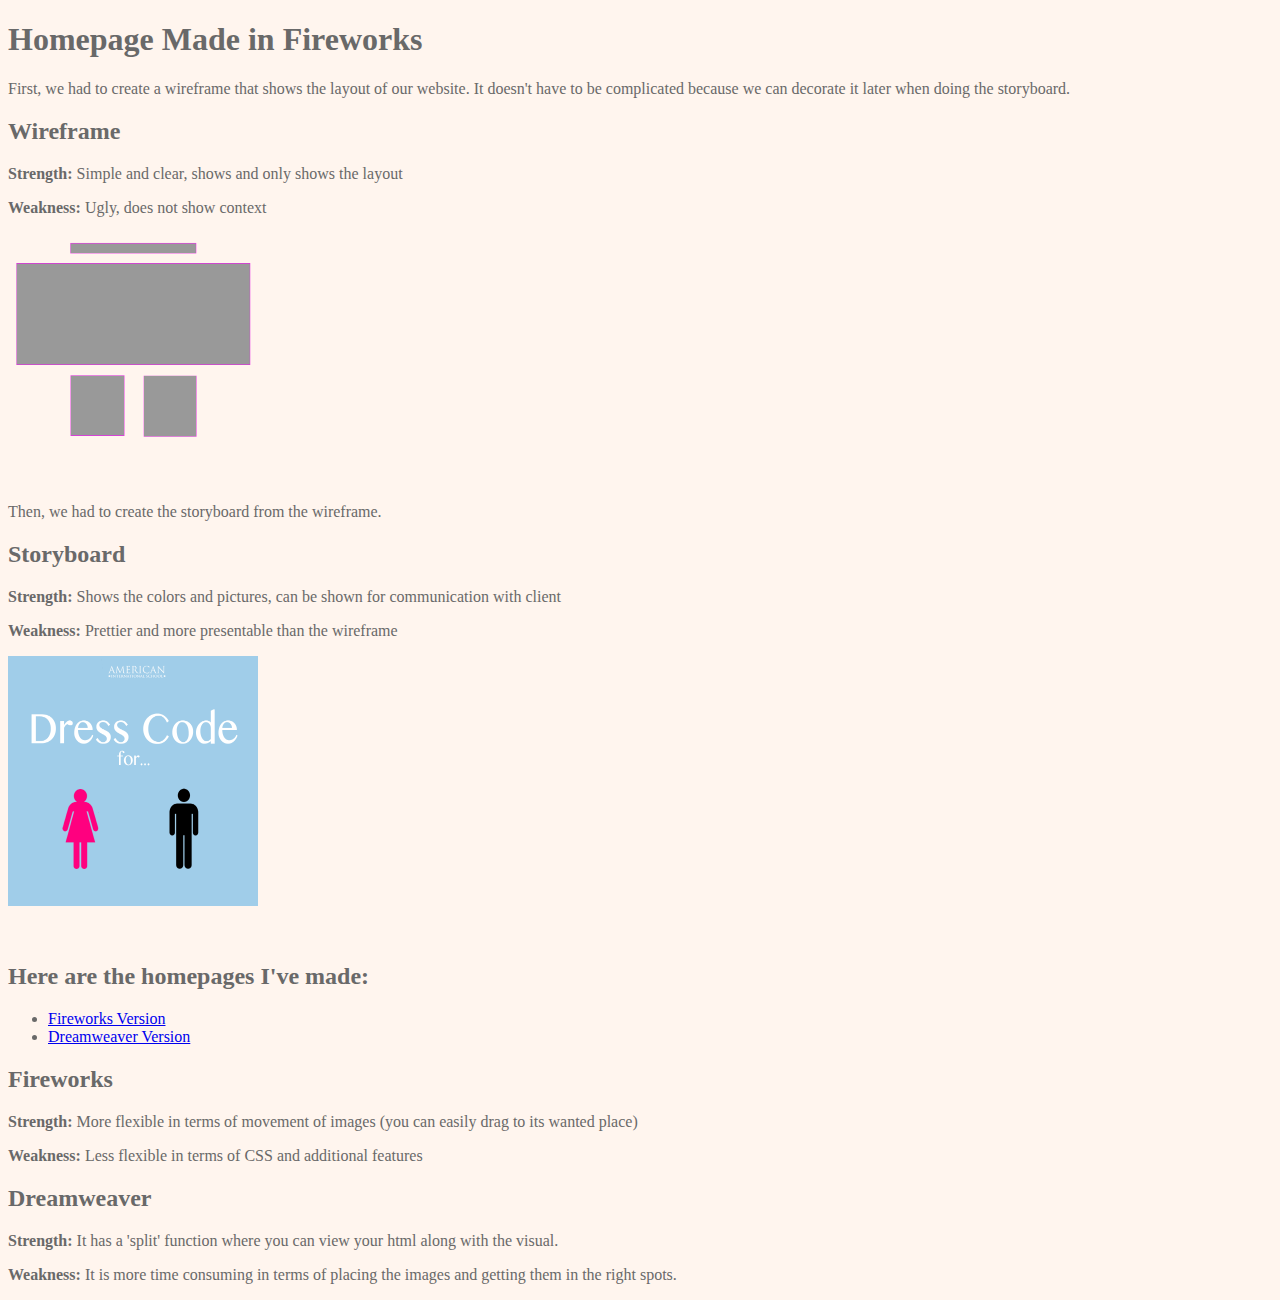
==== wireframe-to-prototype.html @ f425de63 "." ====
<!DOCTYPE html>
<html>
<body>

  <FONT FACE="Palatino Linotype">
    <body bgcolor="seashell">
      <font color="dimgray">
    <h1> Homepage Made in Fireworks </h1>

    <p> First, we had to create a wireframe that shows the layout of our website. It doesn't have to be complicated because we can decorate it later when doing the storyboard. </p>
  <h2> Wireframe </h2>
    <p> <b>Strength:</b> Simple and clear, shows and only shows the layout <p>
    <p> <b>Weakness:</b> Ugly, does not show context <p>

<img src= "Wireframe.png" height="250" width="250"/>


<p>Then, we had to create the storyboard from the wireframe. </p>
<h2> Storyboard </h2>
  <p> <b>Strength:</b> Shows the colors and pictures, can be shown for communication with client </p>
  <p> <b>Weakness:</b> Prettier and more presentable than the wireframe </p>
<img src= "Storyboards.png" height="250" width="250"/>
<p>&nbsp;</p>
<h2>Here are the homepages I've made:</h2>
<ul>
  <li><a href="finalhtmldocs/index-fw.htm">Fireworks Version</a></li>
  <li><a href="finalhtmldocs/index-dw.html">Dreamweaver Version</a></li>
</ul>

<h2> Fireworks </h2>
  <p> <b> Strength: </b> More flexible in terms of movement of images (you can easily drag to its wanted place) </p>
  <p> <b> Weakness: </b> Less flexible in terms of CSS and additional features </p>

<h2> Dreamweaver </h2>
  <p> <b>Strength:</b> It has a 'split' function where you can view your html along with the visual.
  <p> <b>Weakness:</b> It is more time consuming in terms of placing the images and getting them in the right spots.</p>
</font>
</FONT>
</body>
</html>
</html>
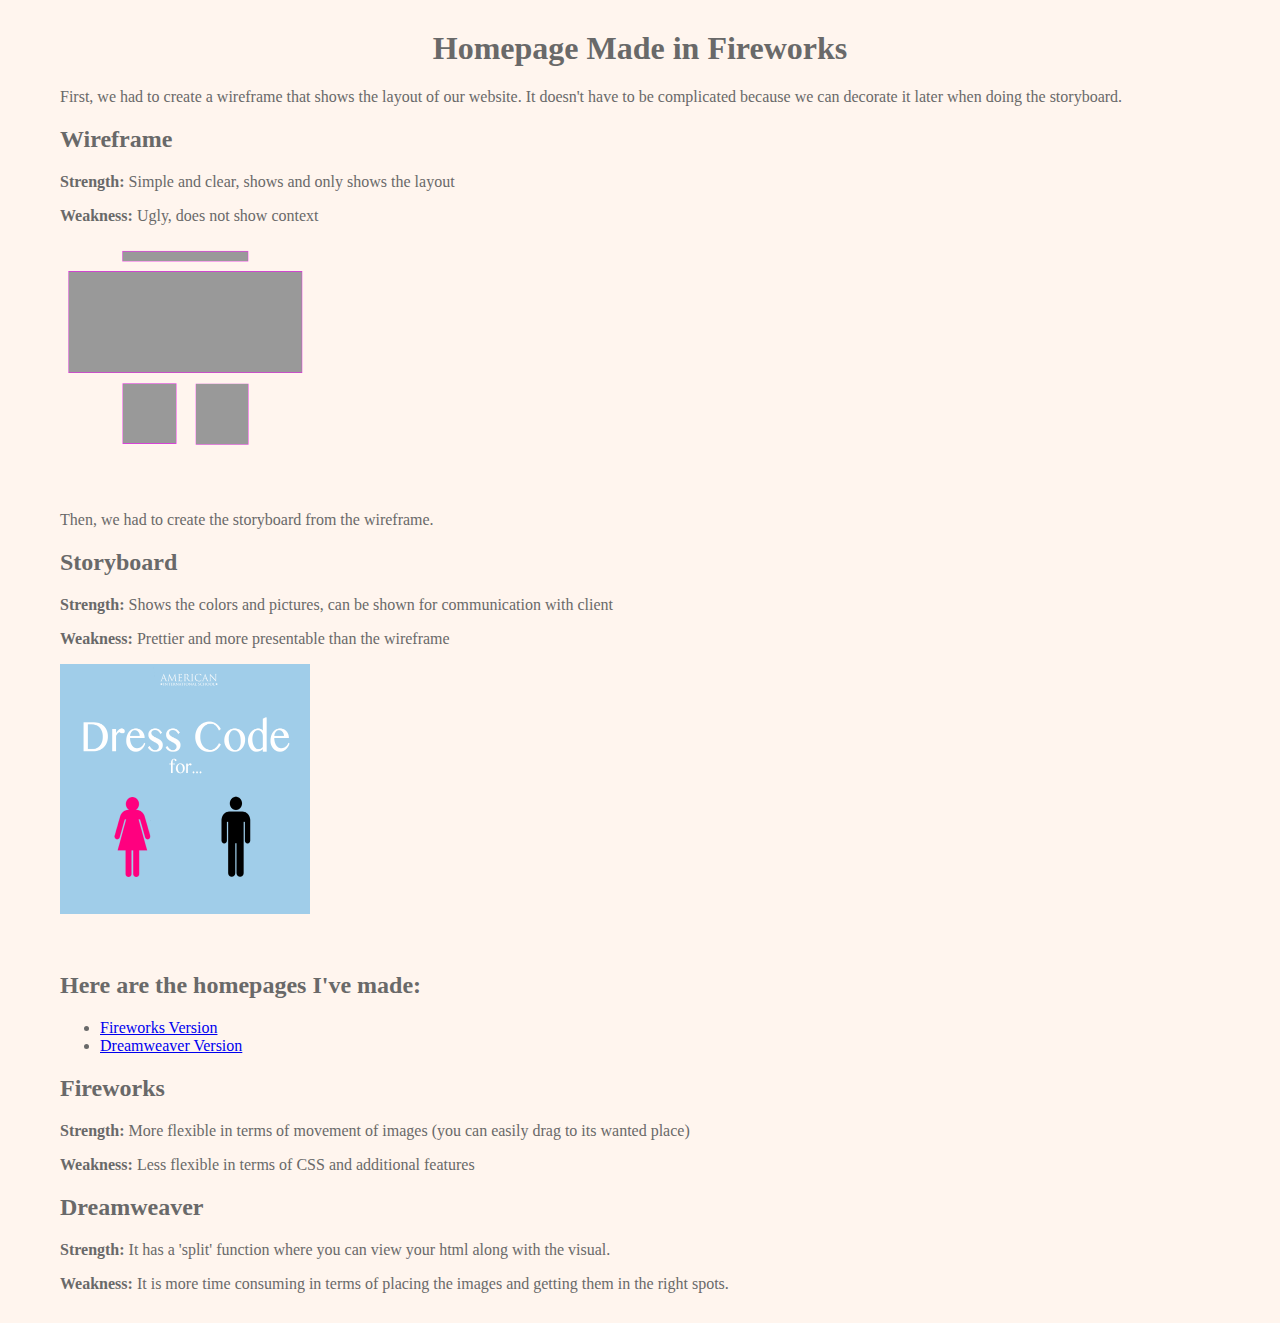
==== commit 1f5d2d2d: "kk" ====
--- a/wireframe-to-prototype.html
+++ b/wireframe-to-prototype.html
@@ -1,11 +1,12 @@
 <!DOCTYPE html>
 <html>
 <body>
+  <body topmargin="30" leftmargin="60" rightmargin="60" bottommargin="30">
 
   <FONT FACE="Palatino Linotype">
     <body bgcolor="seashell">
       <font color="dimgray">
-    <h1> Homepage Made in Fireworks </h1>
+    <center> <h1> Homepage Made in Fireworks </h1> </center>
 
     <p> First, we had to create a wireframe that shows the layout of our website. It doesn't have to be complicated because we can decorate it later when doing the storyboard. </p>
   <h2> Wireframe </h2>
@@ -35,6 +36,7 @@
   <p> <b>Strength:</b> It has a 'split' function where you can view your html along with the visual.
   <p> <b>Weakness:</b> It is more time consuming in terms of placing the images and getting them in the right spots.</p>
 </font>
+
 </FONT>
 </body>
 </html>
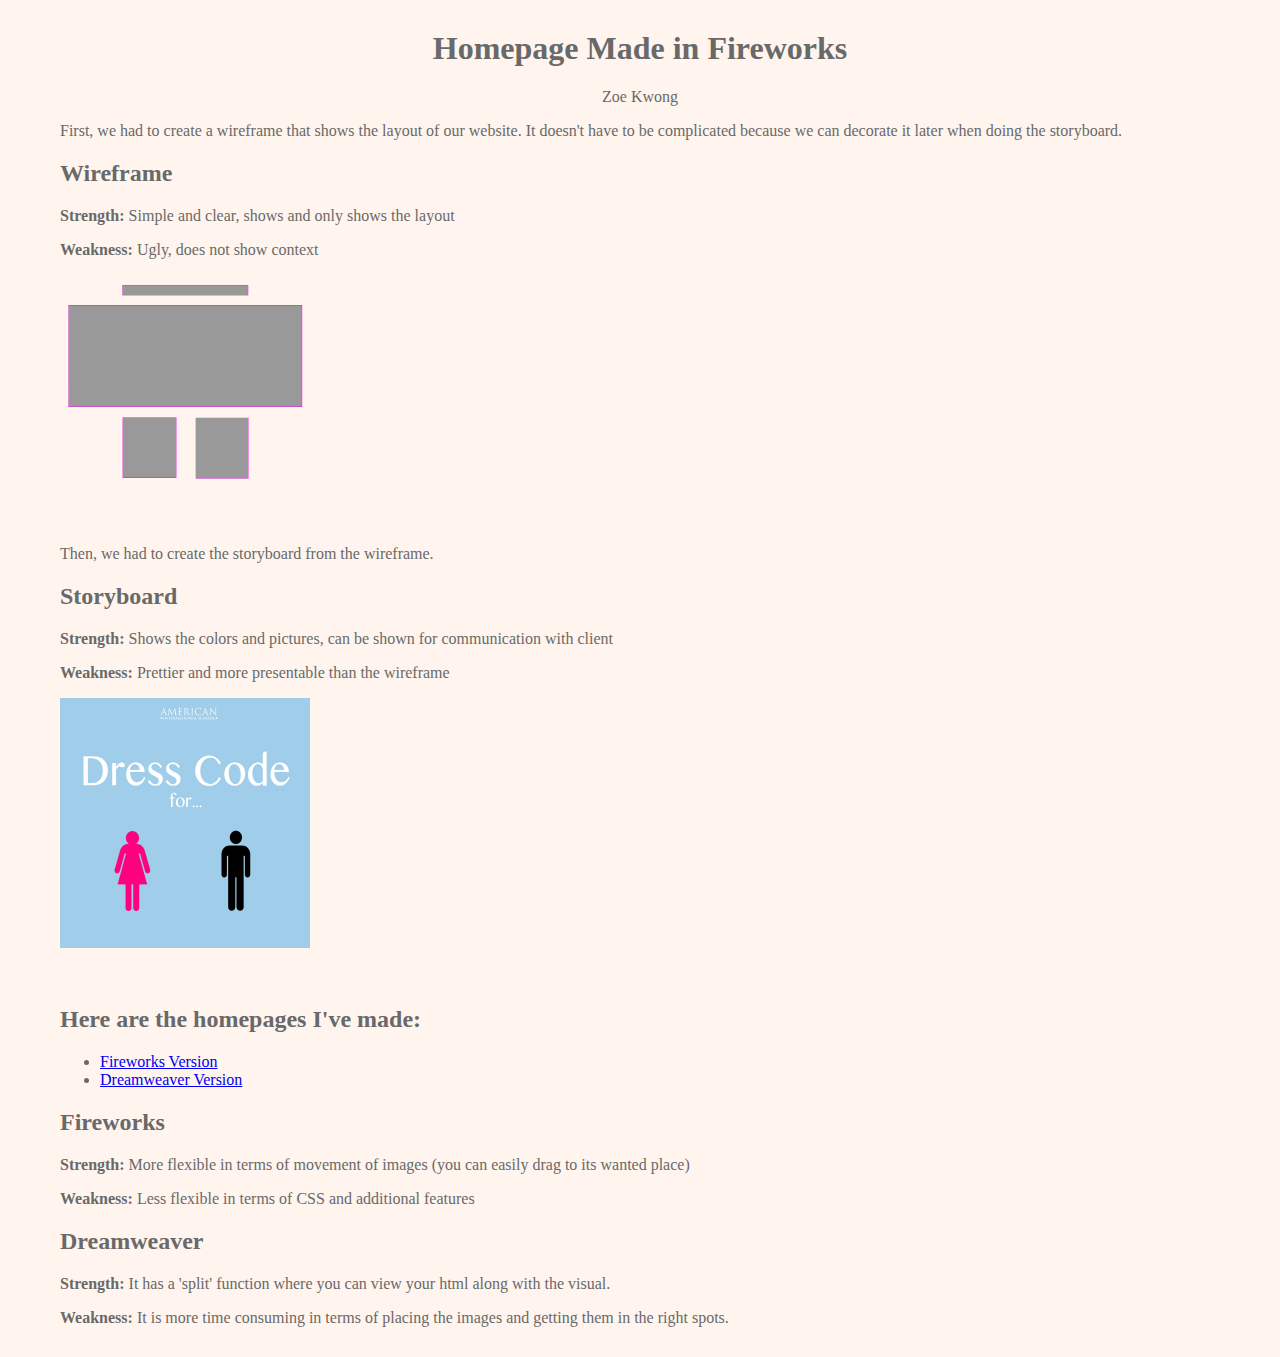
==== commit 003ac447: "." ====
--- a/wireframe-to-prototype.html
+++ b/wireframe-to-prototype.html
@@ -7,7 +7,7 @@
     <body bgcolor="seashell">
       <font color="dimgray">
     <center> <h1> Homepage Made in Fireworks </h1> </center>
-
+    <center><p> Zoe Kwong </p></center>
     <p> First, we had to create a wireframe that shows the layout of our website. It doesn't have to be complicated because we can decorate it later when doing the storyboard. </p>
   <h2> Wireframe </h2>
     <p> <b>Strength:</b> Simple and clear, shows and only shows the layout <p>
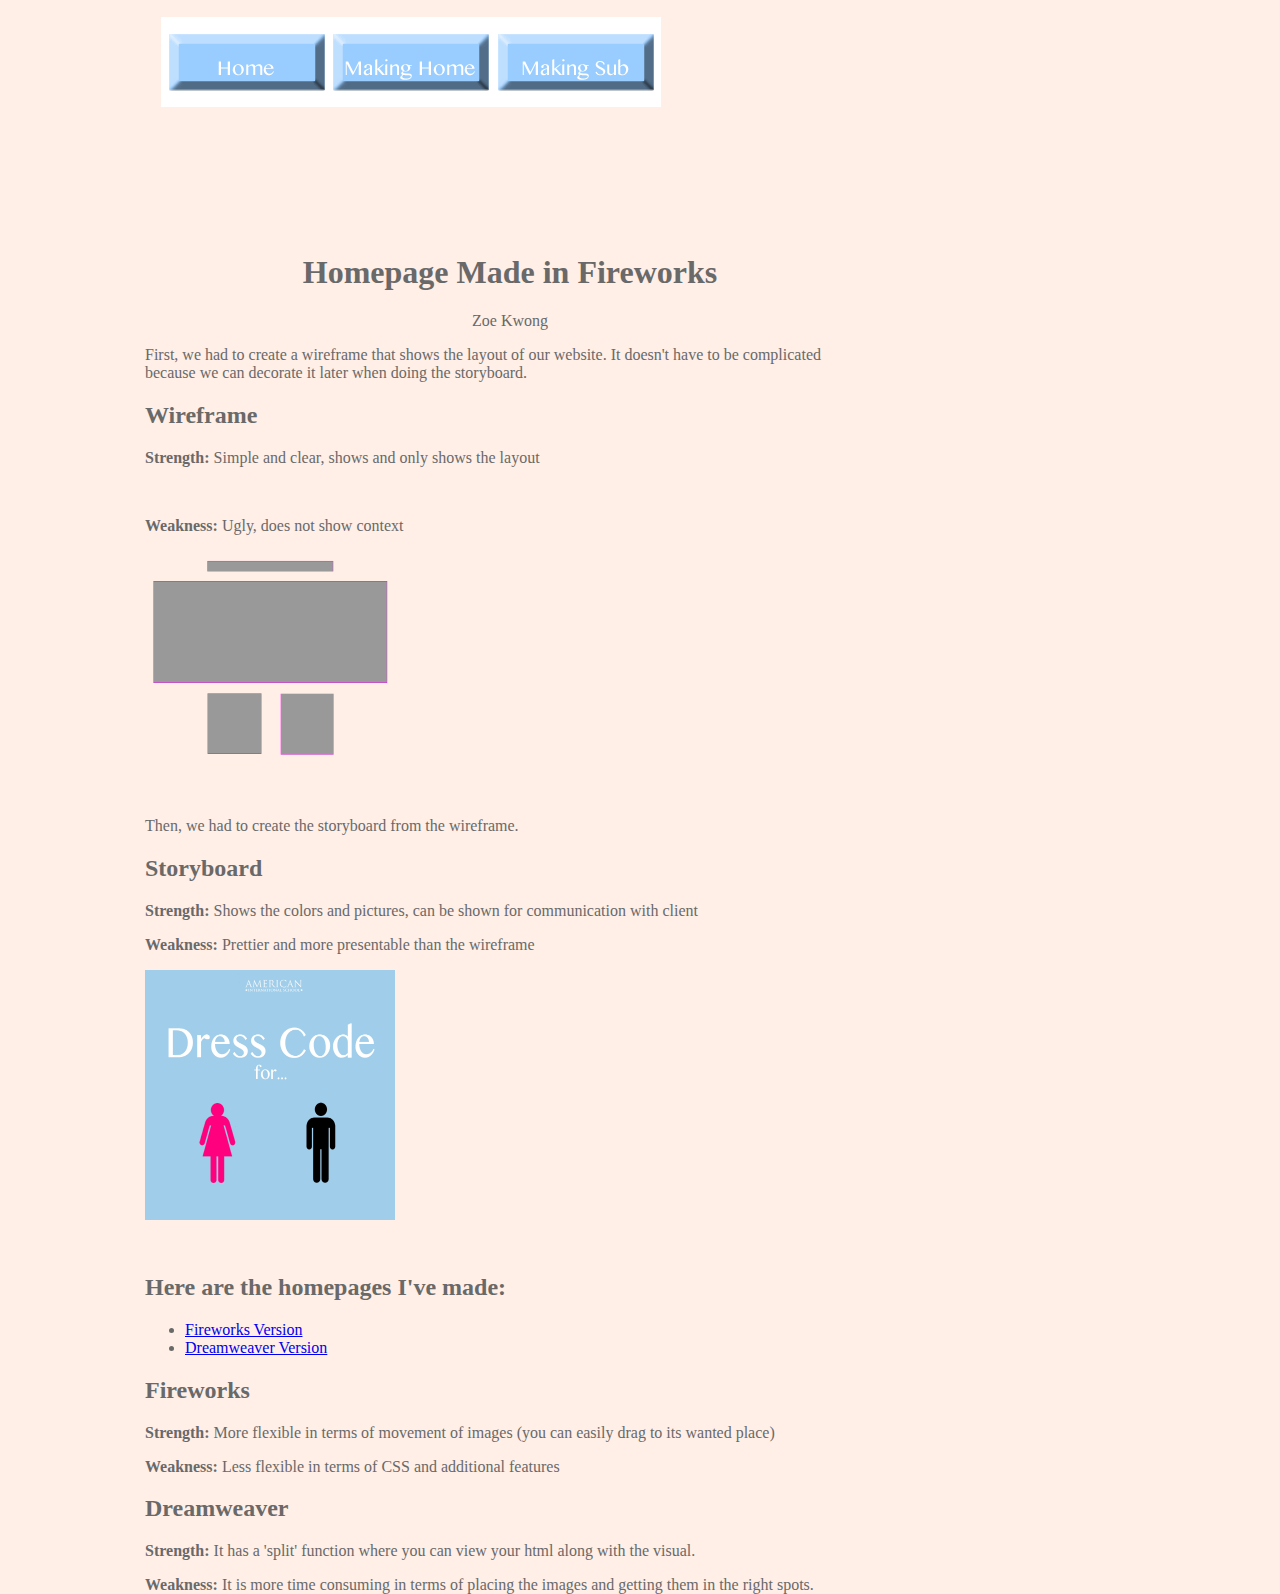
==== commit 13eb5b86: "." ====
--- a/wireframe-to-prototype.html
+++ b/wireframe-to-prototype.html
@@ -1,22 +1,155 @@
-<!DOCTYPE html>
-<html>
+<!DOCTYPE html PUBLIC "-//W3C//DTD XHTML 1.0 Transitional//EN" "http://www.w3.org/TR/xhtml1/DTD/xhtml1-transitional.dtd">
+<html xmlns="http://www.w3.org/1999/xhtml"><!-- InstanceBegin template="/Templates/FW-template.dwt" codeOutsideHTMLIsLocked="false" -->
+<head>
+<meta http-equiv="Content-Type" content="text/html; charset=UTF-8" />
+<!-- InstanceBeginEditable name="doctitle" -->
+<title>Untitled Document</title>
+<!-- InstanceEndEditable -->
+<!-- InstanceBeginEditable name="head" -->
+<style type="text/css">
+body {
+	background-color: #FFEFE7;
+}
+</style>
+<!-- InstanceEndEditable -->
+<style type="text/css">
+#apDiv1 {
+	position:absolute;
+	left:10px;
+	top:17px;
+	width:142px;
+	height:121px;
+	z-index:1;
+}
+#apDiv2 {
+	position:absolute;
+	left:161px;
+	top:16px;
+	width:728px;
+	height:124px;
+	z-index:2;
+}
+#apDiv3 {
+	position:absolute;
+	left:9px;
+	top:178px;
+	width:144px;
+	height:443px;
+	z-index:3;
+}
+#apDiv4 {
+	position:absolute;
+	left:145px;
+	top:174px;
+	width:730px;
+	height:432px;
+	z-index:4;
+}td img {display: block;}
+</style>
+<script language="JavaScript1.2" type="text/javascript">
+<!--
+function MM_findObj(n, d) { //v4.01
+  var p,i,x;  if(!d) d=document; if((p=n.indexOf("?"))>0&&parent.frames.length) {
+    d=parent.frames[n.substring(p+1)].document; n=n.substring(0,p);}
+  if(!(x=d[n])&&d.all) x=d.all[n]; for (i=0;!x&&i<d.forms.length;i++) x=d.forms[i][n];
+  for(i=0;!x&&d.layers&&i<d.layers.length;i++) x=MM_findObj(n,d.layers[i].document);
+  if(!x && d.getElementById) x=d.getElementById(n); return x;
+}
+function MM_nbGroup(event, grpName) { //v6.0
+var i,img,nbArr,args=MM_nbGroup.arguments;
+  if (event == "init" && args.length > 2) {
+    if ((img = MM_findObj(args[2])) != null && !img.MM_init) {
+      img.MM_init = true; img.MM_up = args[3]; img.MM_dn = img.src;
+      if ((nbArr = document[grpName]) == null) nbArr = document[grpName] = new Array();
+      nbArr[nbArr.length] = img;
+      for (i=4; i < args.length-1; i+=2) if ((img = MM_findObj(args[i])) != null) {
+        if (!img.MM_up) img.MM_up = img.src;
+        img.src = img.MM_dn = args[i+1];
+        nbArr[nbArr.length] = img;
+    } }
+  } else if (event == "over") {
+    document.MM_nbOver = nbArr = new Array();
+    for (i=1; i < args.length-1; i+=3) if ((img = MM_findObj(args[i])) != null) {
+      if (!img.MM_up) img.MM_up = img.src;
+      img.src = (img.MM_dn && args[i+2]) ? args[i+2] : ((args[i+1])?args[i+1] : img.MM_up);
+      nbArr[nbArr.length] = img;
+    }
+  } else if (event == "out" ) {
+    for (i=0; i < document.MM_nbOver.length; i++) { img = document.MM_nbOver[i]; img.src = (img.MM_dn) ? img.MM_dn : img.MM_up; }
+  } else if (event == "down") {
+    nbArr = document[grpName];
+    if (nbArr) for (i=0; i < nbArr.length; i++) { img=nbArr[i]; img.src = img.MM_up; img.MM_dn = 0; }
+    document[grpName] = nbArr = new Array();
+    for (i=2; i < args.length-1; i+=2) if ((img = MM_findObj(args[i])) != null) {
+      if (!img.MM_up) img.MM_up = img.src;
+      img.src = img.MM_dn = (args[i+1])? args[i+1] : img.MM_up;
+      nbArr[nbArr.length] = img;
+  } }
+}
+
+function MM_preloadImages() { //v3.0
+  var d=document; if(d.images){ if(!d.MM_p) d.MM_p=new Array();
+    var i,j=d.MM_p.length,a=MM_preloadImages.arguments; for(i=0; i<a.length; i++)
+    if (a[i].indexOf("#")!=0){ d.MM_p[j]=new Image; d.MM_p[j++].src=a[i];}}
+}
+
+//-->
+</script>
+</head>
+
 <body>
-  <body topmargin="30" leftmargin="60" rightmargin="60" bottommargin="30">
+<div id="apDiv2">
+  <table width="500" border="0" align="center" cellpadding="0" cellspacing="0" style="display: inline-table;">
+    <!-- fwtable fwsrc="planningsite-buttons.png" fwpage="Page 1" fwbase="FWbuttons-planningsite.gif" fwstyle="Dreamweaver" fwdocid = "1319396795" fwnested="0" -->
+    <tr>
+      <td><img src="images/spacer.gif" width="8" height="1" border="0" alt="" /></td>
+      <td><img src="images/spacer.gif" width="156" height="1" border="0" alt="" /></td>
+      <td><img src="images/spacer.gif" width="8" height="1" border="0" alt="" /></td>
+      <td><img src="images/spacer.gif" width="156" height="1" border="0" alt="" /></td>
+      <td><img src="images/spacer.gif" width="9" height="1" border="0" alt="" /></td>
+      <td><img src="images/spacer.gif" width="156" height="1" border="0" alt="" /></td>
+      <td><img src="images/spacer.gif" width="7" height="1" border="0" alt="" /></td>
+      <td><img src="images/spacer.gif" width="1" height="1" border="0" alt="" /></td>
+    </tr>
+    <tr>
+      <td colspan="7"><img name="FWbuttonsplanningsite_r1_c1" src="images/FWbuttons-planningsite_r1_c1.gif" width="500" height="17" border="0" id="FWbuttonsplanningsite_r1_c1" alt="" /></td>
+      <td><img src="images/spacer.gif" width="1" height="17" border="0" alt="" /></td>
+    </tr>
+    <tr>
+      <td rowspan="2"><img name="FWbuttonsplanningsite_r2_c1" src="images/FWbuttons-planningsite_r2_c1.gif" width="8" height="73" border="0" id="FWbuttonsplanningsite_r2_c1" alt="" /></td>
+      <td><a href="index.html" onmouseout="MM_nbGroup('out');" onmouseover="MM_nbGroup('over','FWbuttonsplanningsite_r2_c2','www/CTD-Planning-Site-ZKwong/images/FWbuttons-planningsite_r2_c2_s2.gif','www/CTD-Planning-Site-ZKwong/images/FWbuttons-planningsite_r2_c2_s3.gif',1);" onclick="MM_nbGroup('down','navbar1','FWbuttonsplanningsite_r2_c2','www/CTD-Planning-Site-ZKwong/images/FWbuttons-planningsite_r2_c2_s3.gif',1);"><img name="FWbuttonsplanningsite_r2_c2" src="images/FWbuttons-planningsite_r2_c2.gif" width="156" height="55" border="0" id="FWbuttonsplanningsite_r2_c2" alt="" /></a></td>
+      <td rowspan="2"><img name="FWbuttonsplanningsite_r2_c3" src="images/FWbuttons-planningsite_r2_c3.gif" width="8" height="73" border="0" id="FWbuttonsplanningsite_r2_c3" alt="" /></td>
+      <td><a href="wireframe-to-prototype.html" onmouseout="MM_nbGroup('out');" onmouseover="MM_nbGroup('over','FWbuttonsplanningsite_r2_c4','www/CTD-Planning-Site-ZKwong/images/FWbuttons-planningsite_r2_c4_s2.gif','www/CTD-Planning-Site-ZKwong/images/FWbuttons-planningsite_r2_c4_s3.gif',1);" onclick="MM_nbGroup('down','navbar1','FWbuttonsplanningsite_r2_c4','www/CTD-Planning-Site-ZKwong/images/FWbuttons-planningsite_r2_c4_s3.gif',1);"><img name="FWbuttonsplanningsite_r2_c4" src="images/FWbuttons-planningsite_r2_c4.gif" width="156" height="55" border="0" id="FWbuttonsplanningsite_r2_c4" alt="" /></a></td>
+      <td rowspan="2"><img name="FWbuttonsplanningsite_r2_c5" src="images/FWbuttons-planningsite_r2_c5.gif" width="9" height="73" border="0" id="FWbuttonsplanningsite_r2_c5" alt="" /></td>
+      <td><a href="javascript:;" onmouseout="MM_nbGroup('out');" onmouseover="MM_nbGroup('over','FWbuttonsplanningsite_r2_c6','www/CTD-Planning-Site-ZKwong/images/FWbuttons-planningsite_r2_c6_s2.gif','www/CTD-Planning-Site-ZKwong/images/FWbuttons-planningsite_r2_c6_s3.gif',1);" onclick="MM_nbGroup('down','navbar1','FWbuttonsplanningsite_r2_c6','www/CTD-Planning-Site-ZKwong/images/FWbuttons-planningsite_r2_c6_s3.gif',1);"><img name="FWbuttonsplanningsite_r2_c6" src="images/FWbuttons-planningsite_r2_c6.gif" width="156" height="55" border="0" id="FWbuttonsplanningsite_r2_c6" alt="" /></a></td>
+      <td rowspan="2"><img name="FWbuttonsplanningsite_r2_c7" src="images/FWbuttons-planningsite_r2_c7.gif" width="7" height="73" border="0" id="FWbuttonsplanningsite_r2_c7" alt="" /></td>
+      <td><img src="images/spacer.gif" width="1" height="55" border="0" alt="" /></td>
+    </tr>
+    <tr>
+      <td><img name="FWbuttonsplanningsite_r3_c2" src="images/FWbuttons-planningsite_r3_c2.gif" width="156" height="18" border="0" id="FWbuttonsplanningsite_r3_c2" alt="" /></td>
+      <td><img name="FWbuttonsplanningsite_r3_c4" src="images/FWbuttons-planningsite_r3_c4.gif" width="156" height="18" border="0" id="FWbuttonsplanningsite_r3_c4" alt="" /></td>
+      <td><img name="FWbuttonsplanningsite_r3_c6" src="images/FWbuttons-planningsite_r3_c6.gif" width="156" height="18" border="0" id="FWbuttonsplanningsite_r3_c6" alt="" /></td>
+      <td><img src="images/spacer.gif" width="1" height="18" border="0" alt="" /></td>
+    </tr>
+  </table>
+</div>
+<div id="apDiv4"><!-- InstanceBeginEditable name="Subpage content" -->
 
-  <FONT FACE="Palatino Linotype">
-    <body bgcolor="seashell">
-      <font color="dimgray">
-    <center> <h1> Homepage Made in Fireworks </h1> </center>
-    <center><p> Zoe Kwong </p></center>
+  <font face="Palatino Linotype"font="font" color="dimgray">
+
+    <center> <h1>&nbsp; </h1>
+      <h1>Homepage Made in Fireworks </h1>
+    </center>
+<center><p> Zoe Kwong </p></center>
     <p> First, we had to create a wireframe that shows the layout of our website. It doesn't have to be complicated because we can decorate it later when doing the storyboard. </p>
   <h2> Wireframe </h2>
-    <p> <b>Strength:</b> Simple and clear, shows and only shows the layout <p>
-    <p> <b>Weakness:</b> Ugly, does not show context <p>
+    <p> <b>Strength:</b> Simple and clear, shows and only shows the layout </p><p>&nbsp;
+    </p><p> <b>Weakness:</b> Ugly, does not show context </p><p>
 
 <img src= "Wireframe.png" height="250" width="250"/>
 
 
-<p>Then, we had to create the storyboard from the wireframe. </p>
+</p><p>Then, we had to create the storyboard from the wireframe. </p>
 <h2> Storyboard </h2>
   <p> <b>Strength:</b> Shows the colors and pictures, can be shown for communication with client </p>
   <p> <b>Weakness:</b> Prettier and more presentable than the wireframe </p>
@@ -34,10 +167,8 @@
 
 <h2> Dreamweaver </h2>
   <p> <b>Strength:</b> It has a 'split' function where you can view your html along with the visual.
-  <p> <b>Weakness:</b> It is more time consuming in terms of placing the images and getting them in the right spots.</p>
+  </p><p> <b>Weakness:</b> It is more time consuming in terms of placing the images and getting them in the right spots.</p>
 </font>
-
-</FONT>
+<!-- InstanceEndEditable --></div>
 </body>
-</html>
-</html>
+<!-- InstanceEnd --></html>
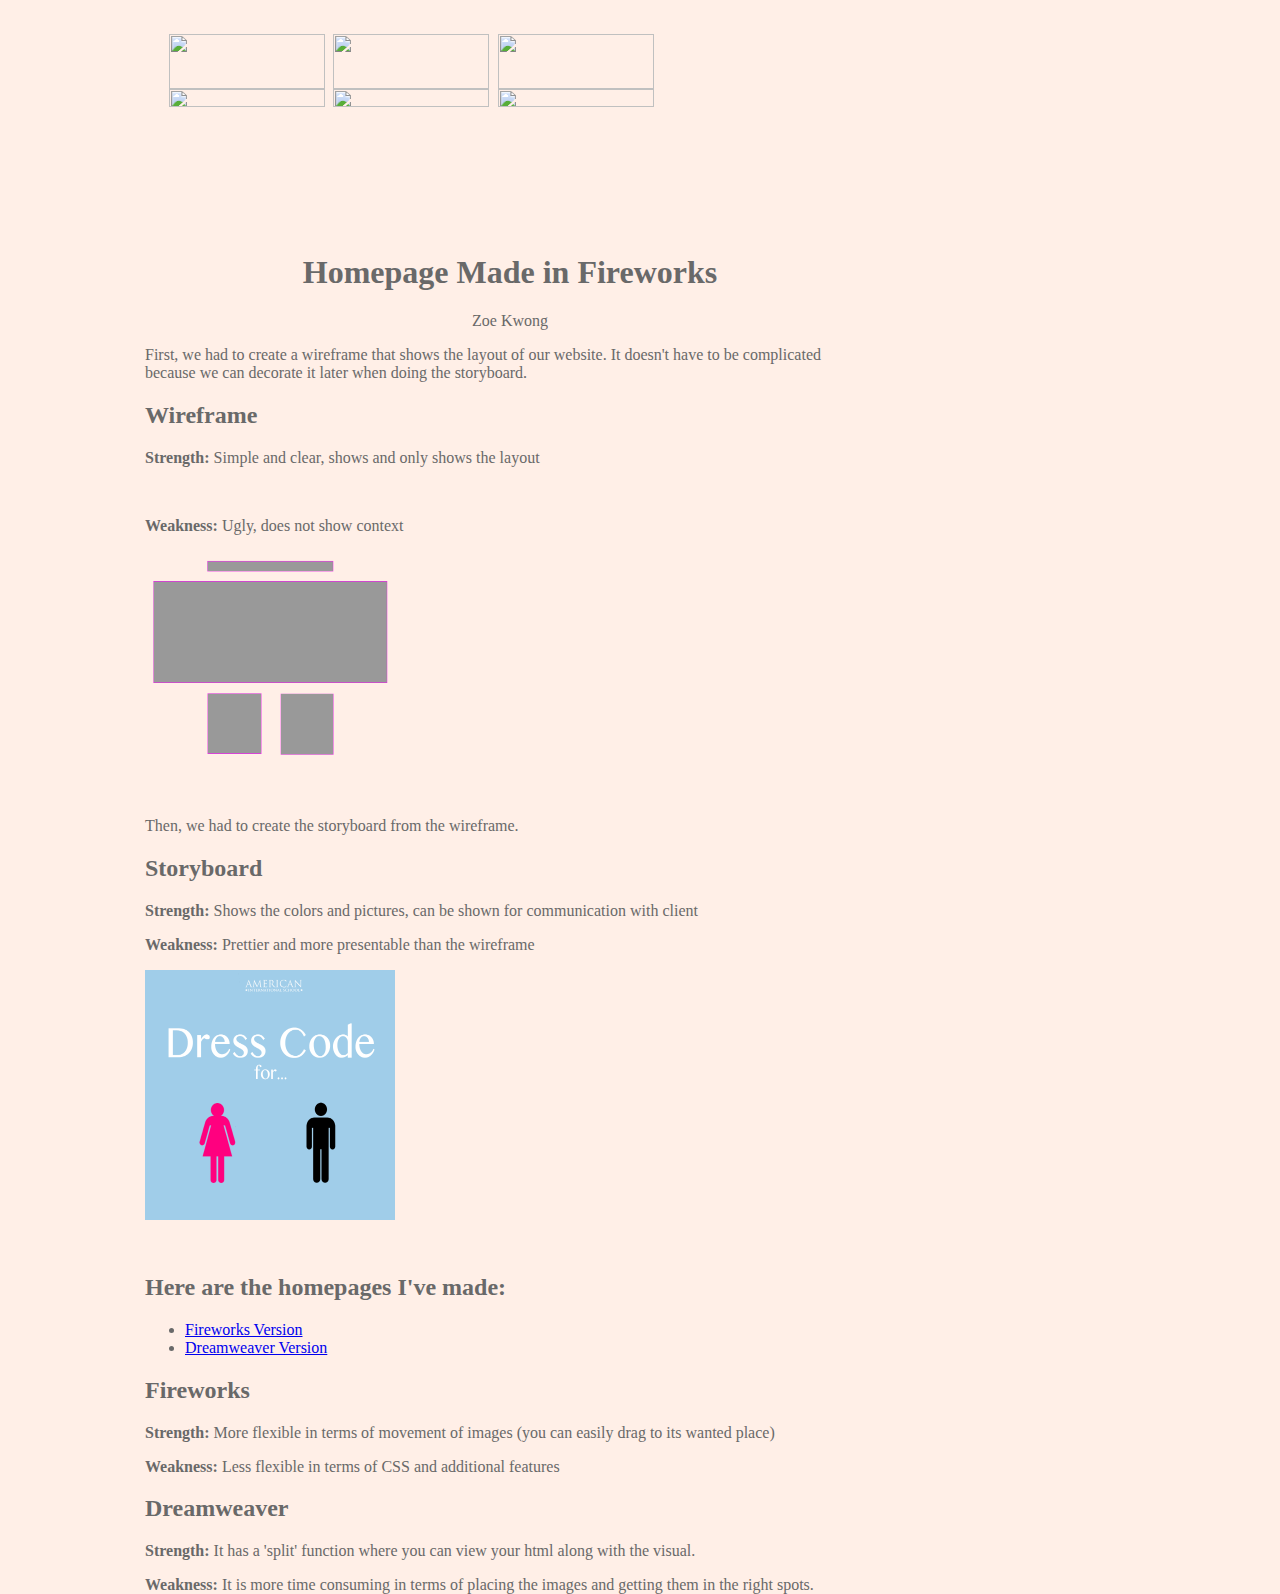
==== commit 4e283cb4: "images" ====
--- a/wireframe-to-prototype.html
+++ b/wireframe-to-prototype.html
@@ -102,34 +102,34 @@
   <table width="500" border="0" align="center" cellpadding="0" cellspacing="0" style="display: inline-table;">
     <!-- fwtable fwsrc="planningsite-buttons.png" fwpage="Page 1" fwbase="FWbuttons-planningsite.gif" fwstyle="Dreamweaver" fwdocid = "1319396795" fwnested="0" -->
     <tr>
-      <td><img src="images/spacer.gif" width="8" height="1" border="0" alt="" /></td>
-      <td><img src="images/spacer.gif" width="156" height="1" border="0" alt="" /></td>
-      <td><img src="images/spacer.gif" width="8" height="1" border="0" alt="" /></td>
-      <td><img src="images/spacer.gif" width="156" height="1" border="0" alt="" /></td>
-      <td><img src="images/spacer.gif" width="9" height="1" border="0" alt="" /></td>
-      <td><img src="images/spacer.gif" width="156" height="1" border="0" alt="" /></td>
-      <td><img src="images/spacer.gif" width="7" height="1" border="0" alt="" /></td>
-      <td><img src="images/spacer.gif" width="1" height="1" border="0" alt="" /></td>
+      <td><img src="spacer.gif" width="8" height="1" border="0" alt="" /></td>
+      <td><img src="spacer.gif" width="156" height="1" border="0" alt="" /></td>
+      <td><img src="spacer.gif" width="8" height="1" border="0" alt="" /></td>
+      <td><img src="spacer.gif" width="156" height="1" border="0" alt="" /></td>
+      <td><img src="spacer.gif" width="9" height="1" border="0" alt="" /></td>
+      <td><img src="spacer.gif" width="156" height="1" border="0" alt="" /></td>
+      <td><img src="spacer.gif" width="7" height="1" border="0" alt="" /></td>
+      <td><img src="spacer.gif" width="1" height="1" border="0" alt="" /></td>
     </tr>
     <tr>
-      <td colspan="7"><img name="FWbuttonsplanningsite_r1_c1" src="images/FWbuttons-planningsite_r1_c1.gif" width="500" height="17" border="0" id="FWbuttonsplanningsite_r1_c1" alt="" /></td>
-      <td><img src="images/spacer.gif" width="1" height="17" border="0" alt="" /></td>
+      <td colspan="7"><img name="FWbuttonsplanningsite_r1_c1" src="FWbuttons-planningsite_r1_c1.gif" width="500" height="17" border="0" id="FWbuttonsplanningsite_r1_c1" alt="" /></td>
+      <td><img src="spacer.gif" width="1" height="17" border="0" alt="" /></td>
     </tr>
     <tr>
-      <td rowspan="2"><img name="FWbuttonsplanningsite_r2_c1" src="images/FWbuttons-planningsite_r2_c1.gif" width="8" height="73" border="0" id="FWbuttonsplanningsite_r2_c1" alt="" /></td>
-      <td><a href="index.html" onmouseout="MM_nbGroup('out');" onmouseover="MM_nbGroup('over','FWbuttonsplanningsite_r2_c2','www/CTD-Planning-Site-ZKwong/images/FWbuttons-planningsite_r2_c2_s2.gif','www/CTD-Planning-Site-ZKwong/images/FWbuttons-planningsite_r2_c2_s3.gif',1);" onclick="MM_nbGroup('down','navbar1','FWbuttonsplanningsite_r2_c2','www/CTD-Planning-Site-ZKwong/images/FWbuttons-planningsite_r2_c2_s3.gif',1);"><img name="FWbuttonsplanningsite_r2_c2" src="images/FWbuttons-planningsite_r2_c2.gif" width="156" height="55" border="0" id="FWbuttonsplanningsite_r2_c2" alt="" /></a></td>
-      <td rowspan="2"><img name="FWbuttonsplanningsite_r2_c3" src="images/FWbuttons-planningsite_r2_c3.gif" width="8" height="73" border="0" id="FWbuttonsplanningsite_r2_c3" alt="" /></td>
-      <td><a href="wireframe-to-prototype.html" onmouseout="MM_nbGroup('out');" onmouseover="MM_nbGroup('over','FWbuttonsplanningsite_r2_c4','www/CTD-Planning-Site-ZKwong/images/FWbuttons-planningsite_r2_c4_s2.gif','www/CTD-Planning-Site-ZKwong/images/FWbuttons-planningsite_r2_c4_s3.gif',1);" onclick="MM_nbGroup('down','navbar1','FWbuttonsplanningsite_r2_c4','www/CTD-Planning-Site-ZKwong/images/FWbuttons-planningsite_r2_c4_s3.gif',1);"><img name="FWbuttonsplanningsite_r2_c4" src="images/FWbuttons-planningsite_r2_c4.gif" width="156" height="55" border="0" id="FWbuttonsplanningsite_r2_c4" alt="" /></a></td>
-      <td rowspan="2"><img name="FWbuttonsplanningsite_r2_c5" src="images/FWbuttons-planningsite_r2_c5.gif" width="9" height="73" border="0" id="FWbuttonsplanningsite_r2_c5" alt="" /></td>
-      <td><a href="javascript:;" onmouseout="MM_nbGroup('out');" onmouseover="MM_nbGroup('over','FWbuttonsplanningsite_r2_c6','www/CTD-Planning-Site-ZKwong/images/FWbuttons-planningsite_r2_c6_s2.gif','www/CTD-Planning-Site-ZKwong/images/FWbuttons-planningsite_r2_c6_s3.gif',1);" onclick="MM_nbGroup('down','navbar1','FWbuttonsplanningsite_r2_c6','www/CTD-Planning-Site-ZKwong/images/FWbuttons-planningsite_r2_c6_s3.gif',1);"><img name="FWbuttonsplanningsite_r2_c6" src="images/FWbuttons-planningsite_r2_c6.gif" width="156" height="55" border="0" id="FWbuttonsplanningsite_r2_c6" alt="" /></a></td>
-      <td rowspan="2"><img name="FWbuttonsplanningsite_r2_c7" src="images/FWbuttons-planningsite_r2_c7.gif" width="7" height="73" border="0" id="FWbuttonsplanningsite_r2_c7" alt="" /></td>
-      <td><img src="images/spacer.gif" width="1" height="55" border="0" alt="" /></td>
+      <td rowspan="2"><img name="FWbuttonsplanningsite_r2_c1" src="FWbuttons-planningsite_r2_c1.gif" width="8" height="73" border="0" id="FWbuttonsplanningsite_r2_c1" alt="" /></td>
+      <td><a href="index.html" onmouseout="MM_nbGroup('out');" onmouseover="MM_nbGroup('over','FWbuttonsplanningsite_r2_c2','www/CTD-Planning-Site-ZKwong/FWbuttons-planningsite_r2_c2_s2.gif','www/CTD-Planning-Site-ZKwong/FWbuttons-planningsite_r2_c2_s3.gif',1);" onclick="MM_nbGroup('down','navbar1','FWbuttonsplanningsite_r2_c2','www/CTD-Planning-Site-ZKwong/FWbuttons-planningsite_r2_c2_s3.gif',1);"><img name="FWbuttonsplanningsite_r2_c2" src="FWbuttons-planningsite_r2_c2.gif" width="156" height="55" border="0" id="FWbuttonsplanningsite_r2_c2" alt="" /></a></td>
+      <td rowspan="2"><img name="FWbuttonsplanningsite_r2_c3" src="FWbuttons-planningsite_r2_c3.gif" width="8" height="73" border="0" id="FWbuttonsplanningsite_r2_c3" alt="" /></td>
+      <td><a href="wireframe-to-prototype.html" onmouseout="MM_nbGroup('out');" onmouseover="MM_nbGroup('over','FWbuttonsplanningsite_r2_c4','www/CTD-Planning-Site-ZKwong/FWbuttons-planningsite_r2_c4_s2.gif','www/CTD-Planning-Site-ZKwong/FWbuttons-planningsite_r2_c4_s3.gif',1);" onclick="MM_nbGroup('down','navbar1','FWbuttonsplanningsite_r2_c4','www/CTD-Planning-Site-ZKwong/FWbuttons-planningsite_r2_c4_s3.gif',1);"><img name="FWbuttonsplanningsite_r2_c4" src="FWbuttons-planningsite_r2_c4.gif" width="156" height="55" border="0" id="FWbuttonsplanningsite_r2_c4" alt="" /></a></td>
+      <td rowspan="2"><img name="FWbuttonsplanningsite_r2_c5" src="FWbuttons-planningsite_r2_c5.gif" width="9" height="73" border="0" id="FWbuttonsplanningsite_r2_c5" alt="" /></td>
+      <td><a href="javascript:;" onmouseout="MM_nbGroup('out');" onmouseover="MM_nbGroup('over','FWbuttonsplanningsite_r2_c6','www/CTD-Planning-Site-ZKwong/FWbuttons-planningsite_r2_c6_s2.gif','www/CTD-Planning-Site-ZKwong/FWbuttons-planningsite_r2_c6_s3.gif',1);" onclick="MM_nbGroup('down','navbar1','FWbuttonsplanningsite_r2_c6','www/CTD-Planning-Site-ZKwong/FWbuttons-planningsite_r2_c6_s3.gif',1);"><img name="FWbuttonsplanningsite_r2_c6" src="FWbuttons-planningsite_r2_c6.gif" width="156" height="55" border="0" id="FWbuttonsplanningsite_r2_c6" alt="" /></a></td>
+      <td rowspan="2"><img name="FWbuttonsplanningsite_r2_c7" src="FWbuttons-planningsite_r2_c7.gif" width="7" height="73" border="0" id="FWbuttonsplanningsite_r2_c7" alt="" /></td>
+      <td><img src="spacer.gif" width="1" height="55" border="0" alt="" /></td>
     </tr>
     <tr>
-      <td><img name="FWbuttonsplanningsite_r3_c2" src="images/FWbuttons-planningsite_r3_c2.gif" width="156" height="18" border="0" id="FWbuttonsplanningsite_r3_c2" alt="" /></td>
-      <td><img name="FWbuttonsplanningsite_r3_c4" src="images/FWbuttons-planningsite_r3_c4.gif" width="156" height="18" border="0" id="FWbuttonsplanningsite_r3_c4" alt="" /></td>
-      <td><img name="FWbuttonsplanningsite_r3_c6" src="images/FWbuttons-planningsite_r3_c6.gif" width="156" height="18" border="0" id="FWbuttonsplanningsite_r3_c6" alt="" /></td>
-      <td><img src="images/spacer.gif" width="1" height="18" border="0" alt="" /></td>
+      <td><img name="FWbuttonsplanningsite_r3_c2" src="FWbuttons-planningsite_r3_c2.gif" width="156" height="18" border="0" id="FWbuttonsplanningsite_r3_c2" alt="" /></td>
+      <td><img name="FWbuttonsplanningsite_r3_c4" src="FWbuttons-planningsite_r3_c4.gif" width="156" height="18" border="0" id="FWbuttonsplanningsite_r3_c4" alt="" /></td>
+      <td><img name="FWbuttonsplanningsite_r3_c6" src="FWbuttons-planningsite_r3_c6.gif" width="156" height="18" border="0" id="FWbuttonsplanningsite_r3_c6" alt="" /></td>
+      <td><img src="spacer.gif" width="1" height="18" border="0" alt="" /></td>
     </tr>
   </table>
 </div>
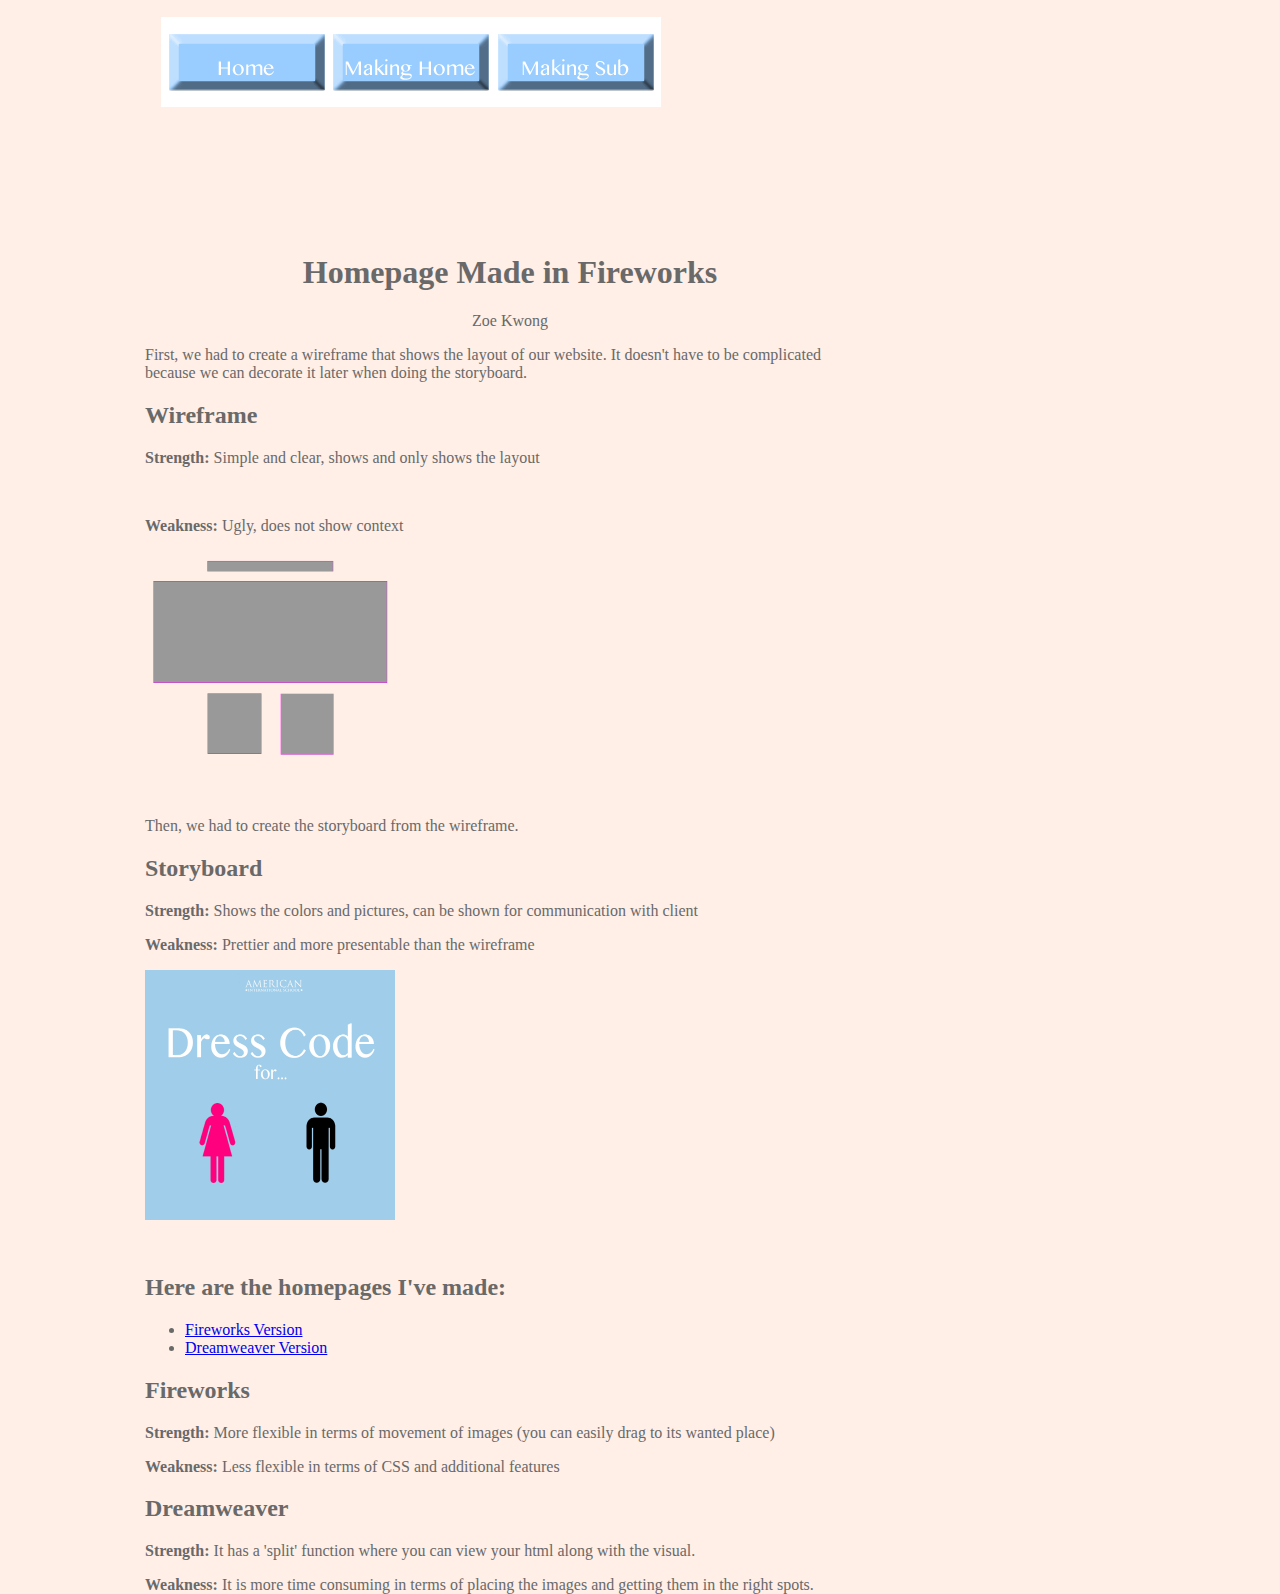
==== commit a2fa491f: "." ====
--- a/wireframe-to-prototype.html
+++ b/wireframe-to-prototype.html
@@ -102,34 +102,34 @@
   <table width="500" border="0" align="center" cellpadding="0" cellspacing="0" style="display: inline-table;">
     <!-- fwtable fwsrc="planningsite-buttons.png" fwpage="Page 1" fwbase="FWbuttons-planningsite.gif" fwstyle="Dreamweaver" fwdocid = "1319396795" fwnested="0" -->
     <tr>
-      <td><img src="spacer.gif" width="8" height="1" border="0" alt="" /></td>
-      <td><img src="spacer.gif" width="156" height="1" border="0" alt="" /></td>
-      <td><img src="spacer.gif" width="8" height="1" border="0" alt="" /></td>
-      <td><img src="spacer.gif" width="156" height="1" border="0" alt="" /></td>
-      <td><img src="spacer.gif" width="9" height="1" border="0" alt="" /></td>
-      <td><img src="spacer.gif" width="156" height="1" border="0" alt="" /></td>
-      <td><img src="spacer.gif" width="7" height="1" border="0" alt="" /></td>
-      <td><img src="spacer.gif" width="1" height="1" border="0" alt="" /></td>
+      <td><img src="images/spacer.gif" width="8" height="1" border="0" alt="" /></td>
+      <td><img src="images/spacer.gif" width="156" height="1" border="0" alt="" /></td>
+      <td><img src="images/spacer.gif" width="8" height="1" border="0" alt="" /></td>
+      <td><img src="images/spacer.gif" width="156" height="1" border="0" alt="" /></td>
+      <td><img src="images/spacer.gif" width="9" height="1" border="0" alt="" /></td>
+      <td><img src="images/spacer.gif" width="156" height="1" border="0" alt="" /></td>
+      <td><img src="images/spacer.gif" width="7" height="1" border="0" alt="" /></td>
+      <td><img src="images/spacer.gif" width="1" height="1" border="0" alt="" /></td>
     </tr>
     <tr>
-      <td colspan="7"><img name="FWbuttonsplanningsite_r1_c1" src="FWbuttons-planningsite_r1_c1.gif" width="500" height="17" border="0" id="FWbuttonsplanningsite_r1_c1" alt="" /></td>
-      <td><img src="spacer.gif" width="1" height="17" border="0" alt="" /></td>
+      <td colspan="7"><img name="FWbuttonsplanningsite_r1_c1" src="images/FWbuttons-planningsite_r1_c1.gif" width="500" height="17" border="0" id="FWbuttonsplanningsite_r1_c1" alt="" /></td>
+      <td><img src="images/spacer.gif" width="1" height="17" border="0" alt="" /></td>
     </tr>
     <tr>
-      <td rowspan="2"><img name="FWbuttonsplanningsite_r2_c1" src="FWbuttons-planningsite_r2_c1.gif" width="8" height="73" border="0" id="FWbuttonsplanningsite_r2_c1" alt="" /></td>
-      <td><a href="index.html" onmouseout="MM_nbGroup('out');" onmouseover="MM_nbGroup('over','FWbuttonsplanningsite_r2_c2','www/CTD-Planning-Site-ZKwong/FWbuttons-planningsite_r2_c2_s2.gif','www/CTD-Planning-Site-ZKwong/FWbuttons-planningsite_r2_c2_s3.gif',1);" onclick="MM_nbGroup('down','navbar1','FWbuttonsplanningsite_r2_c2','www/CTD-Planning-Site-ZKwong/FWbuttons-planningsite_r2_c2_s3.gif',1);"><img name="FWbuttonsplanningsite_r2_c2" src="FWbuttons-planningsite_r2_c2.gif" width="156" height="55" border="0" id="FWbuttonsplanningsite_r2_c2" alt="" /></a></td>
-      <td rowspan="2"><img name="FWbuttonsplanningsite_r2_c3" src="FWbuttons-planningsite_r2_c3.gif" width="8" height="73" border="0" id="FWbuttonsplanningsite_r2_c3" alt="" /></td>
-      <td><a href="wireframe-to-prototype.html" onmouseout="MM_nbGroup('out');" onmouseover="MM_nbGroup('over','FWbuttonsplanningsite_r2_c4','www/CTD-Planning-Site-ZKwong/FWbuttons-planningsite_r2_c4_s2.gif','www/CTD-Planning-Site-ZKwong/FWbuttons-planningsite_r2_c4_s3.gif',1);" onclick="MM_nbGroup('down','navbar1','FWbuttonsplanningsite_r2_c4','www/CTD-Planning-Site-ZKwong/FWbuttons-planningsite_r2_c4_s3.gif',1);"><img name="FWbuttonsplanningsite_r2_c4" src="FWbuttons-planningsite_r2_c4.gif" width="156" height="55" border="0" id="FWbuttonsplanningsite_r2_c4" alt="" /></a></td>
-      <td rowspan="2"><img name="FWbuttonsplanningsite_r2_c5" src="FWbuttons-planningsite_r2_c5.gif" width="9" height="73" border="0" id="FWbuttonsplanningsite_r2_c5" alt="" /></td>
-      <td><a href="javascript:;" onmouseout="MM_nbGroup('out');" onmouseover="MM_nbGroup('over','FWbuttonsplanningsite_r2_c6','www/CTD-Planning-Site-ZKwong/FWbuttons-planningsite_r2_c6_s2.gif','www/CTD-Planning-Site-ZKwong/FWbuttons-planningsite_r2_c6_s3.gif',1);" onclick="MM_nbGroup('down','navbar1','FWbuttonsplanningsite_r2_c6','www/CTD-Planning-Site-ZKwong/FWbuttons-planningsite_r2_c6_s3.gif',1);"><img name="FWbuttonsplanningsite_r2_c6" src="FWbuttons-planningsite_r2_c6.gif" width="156" height="55" border="0" id="FWbuttonsplanningsite_r2_c6" alt="" /></a></td>
-      <td rowspan="2"><img name="FWbuttonsplanningsite_r2_c7" src="FWbuttons-planningsite_r2_c7.gif" width="7" height="73" border="0" id="FWbuttonsplanningsite_r2_c7" alt="" /></td>
-      <td><img src="spacer.gif" width="1" height="55" border="0" alt="" /></td>
+      <td rowspan="2"><img name="FWbuttonsplanningsite_r2_c1" src="images/FWbuttons-planningsite_r2_c1.gif" width="8" height="73" border="0" id="FWbuttonsplanningsite_r2_c1" alt="" /></td>
+      <td><a href="index.html" onmouseout="MM_nbGroup('out');" onmouseover="MM_nbGroup('over','FWbuttonsplanningsite_r2_c2','www/CTD-Planning-Site-ZKwong/images/FWbuttons-planningsite_r2_c2_s2.gif','www/CTD-Planning-Site-ZKwong/images/FWbuttons-planningsite_r2_c2_s3.gif',1);" onclick="MM_nbGroup('down','navbar1','FWbuttonsplanningsite_r2_c2','www/CTD-Planning-Site-ZKwong/images/FWbuttons-planningsite_r2_c2_s3.gif',1);"><img name="FWbuttonsplanningsite_r2_c2" src="images/FWbuttons-planningsite_r2_c2.gif" width="156" height="55" border="0" id="FWbuttonsplanningsite_r2_c2" alt="" /></a></td>
+      <td rowspan="2"><img name="FWbuttonsplanningsite_r2_c3" src="images/FWbuttons-planningsite_r2_c3.gif" width="8" height="73" border="0" id="FWbuttonsplanningsite_r2_c3" alt="" /></td>
+      <td><a href="wireframe-to-prototype.html" onmouseout="MM_nbGroup('out');" onmouseover="MM_nbGroup('over','FWbuttonsplanningsite_r2_c4','www/CTD-Planning-Site-ZKwong/images/FWbuttons-planningsite_r2_c4_s2.gif','www/CTD-Planning-Site-ZKwong/images/FWbuttons-planningsite_r2_c4_s3.gif',1);" onclick="MM_nbGroup('down','navbar1','FWbuttonsplanningsite_r2_c4','www/CTD-Planning-Site-ZKwong/images/FWbuttons-planningsite_r2_c4_s3.gif',1);"><img name="FWbuttonsplanningsite_r2_c4" src="images/FWbuttons-planningsite_r2_c4.gif" width="156" height="55" border="0" id="FWbuttonsplanningsite_r2_c4" alt="" /></a></td>
+      <td rowspan="2"><img name="FWbuttonsplanningsite_r2_c5" src="images/FWbuttons-planningsite_r2_c5.gif" width="9" height="73" border="0" id="FWbuttonsplanningsite_r2_c5" alt="" /></td>
+      <td><a href="javascript:;" onmouseout="MM_nbGroup('out');" onmouseover="MM_nbGroup('over','FWbuttonsplanningsite_r2_c6','www/CTD-Planning-Site-ZKwong/images/FWbuttons-planningsite_r2_c6_s2.gif','www/CTD-Planning-Site-ZKwong/images/FWbuttons-planningsite_r2_c6_s3.gif',1);" onclick="MM_nbGroup('down','navbar1','FWbuttonsplanningsite_r2_c6','www/CTD-Planning-Site-ZKwong/images/FWbuttons-planningsite_r2_c6_s3.gif',1);"><img name="FWbuttonsplanningsite_r2_c6" src="images/FWbuttons-planningsite_r2_c6.gif" width="156" height="55" border="0" id="FWbuttonsplanningsite_r2_c6" alt="" /></a></td>
+      <td rowspan="2"><img name="FWbuttonsplanningsite_r2_c7" src="images/FWbuttons-planningsite_r2_c7.gif" width="7" height="73" border="0" id="FWbuttonsplanningsite_r2_c7" alt="" /></td>
+      <td><img src="images/spacer.gif" width="1" height="55" border="0" alt="" /></td>
     </tr>
     <tr>
-      <td><img name="FWbuttonsplanningsite_r3_c2" src="FWbuttons-planningsite_r3_c2.gif" width="156" height="18" border="0" id="FWbuttonsplanningsite_r3_c2" alt="" /></td>
-      <td><img name="FWbuttonsplanningsite_r3_c4" src="FWbuttons-planningsite_r3_c4.gif" width="156" height="18" border="0" id="FWbuttonsplanningsite_r3_c4" alt="" /></td>
-      <td><img name="FWbuttonsplanningsite_r3_c6" src="FWbuttons-planningsite_r3_c6.gif" width="156" height="18" border="0" id="FWbuttonsplanningsite_r3_c6" alt="" /></td>
-      <td><img src="spacer.gif" width="1" height="18" border="0" alt="" /></td>
+      <td><img name="FWbuttonsplanningsite_r3_c2" src="images/FWbuttons-planningsite_r3_c2.gif" width="156" height="18" border="0" id="FWbuttonsplanningsite_r3_c2" alt="" /></td>
+      <td><img name="FWbuttonsplanningsite_r3_c4" src="images/FWbuttons-planningsite_r3_c4.gif" width="156" height="18" border="0" id="FWbuttonsplanningsite_r3_c4" alt="" /></td>
+      <td><img name="FWbuttonsplanningsite_r3_c6" src="images/FWbuttons-planningsite_r3_c6.gif" width="156" height="18" border="0" id="FWbuttonsplanningsite_r3_c6" alt="" /></td>
+      <td><img src="images/spacer.gif" width="1" height="18" border="0" alt="" /></td>
     </tr>
   </table>
 </div>
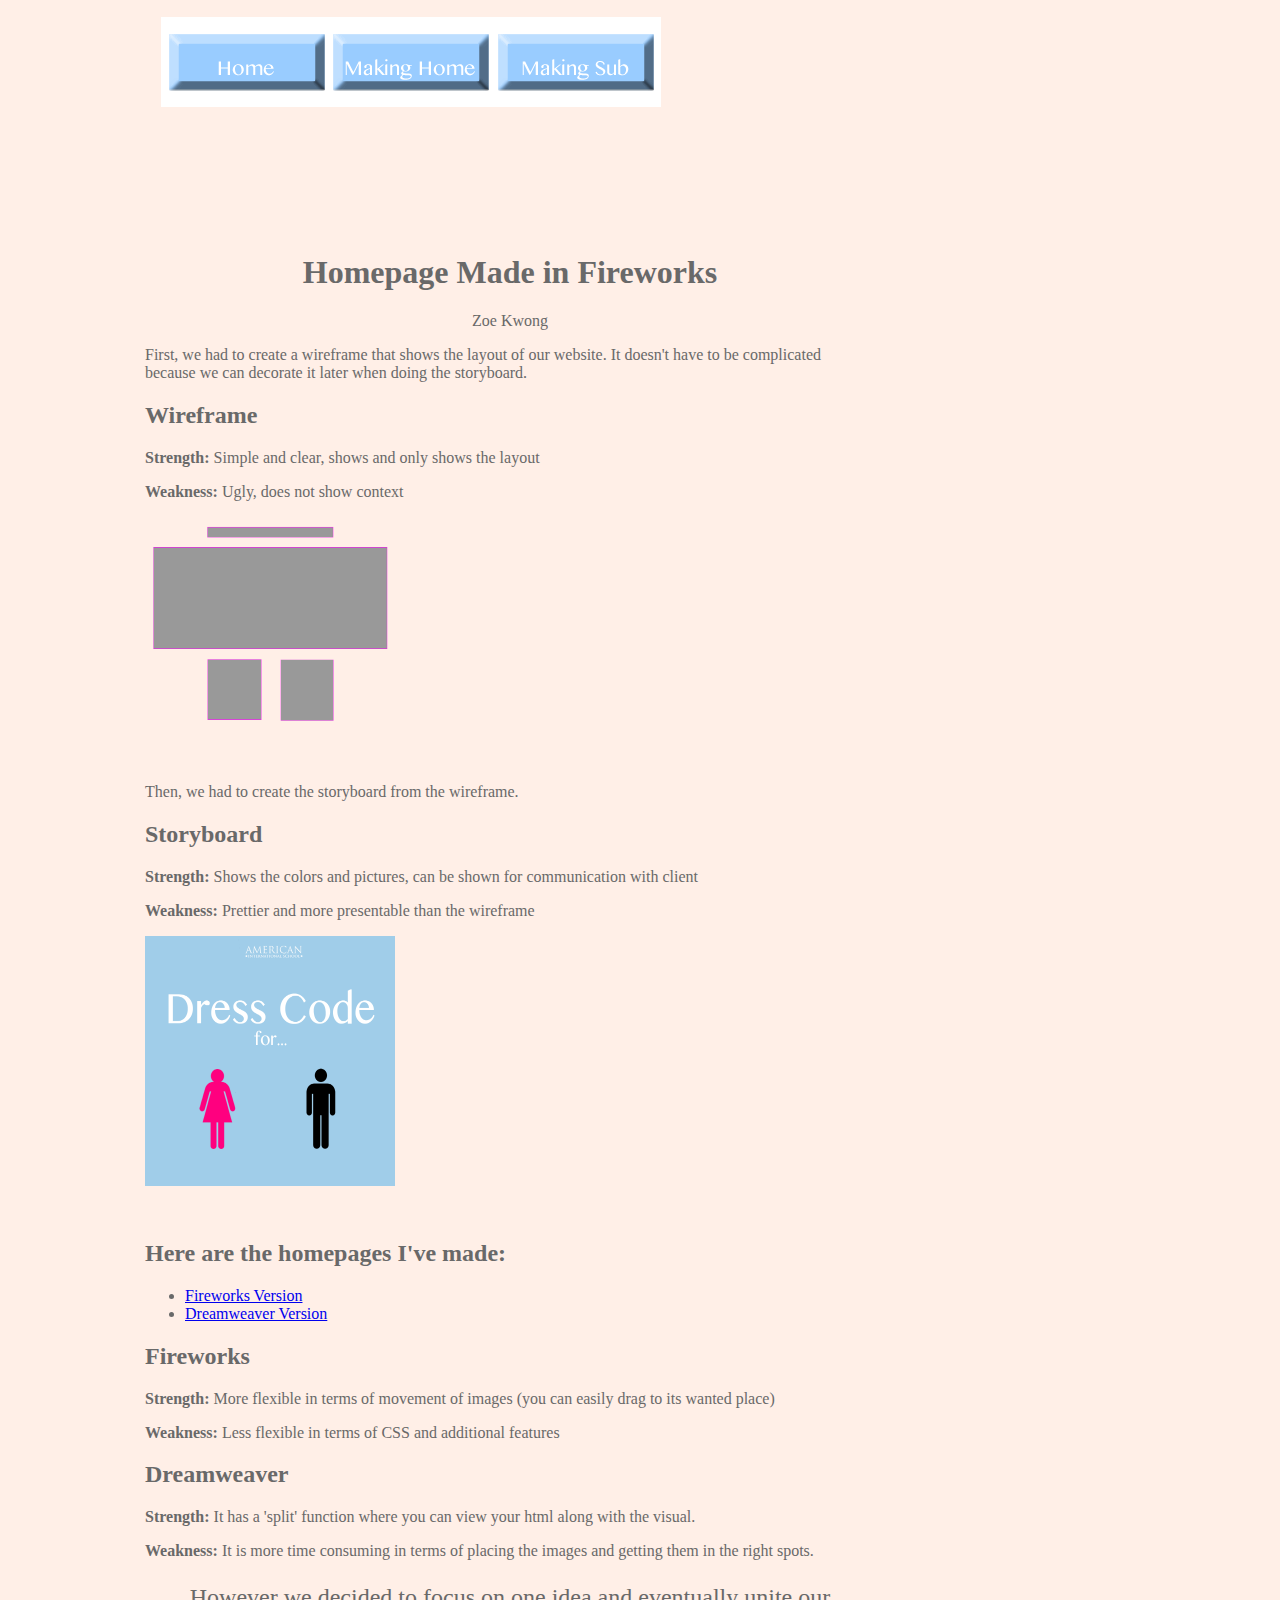
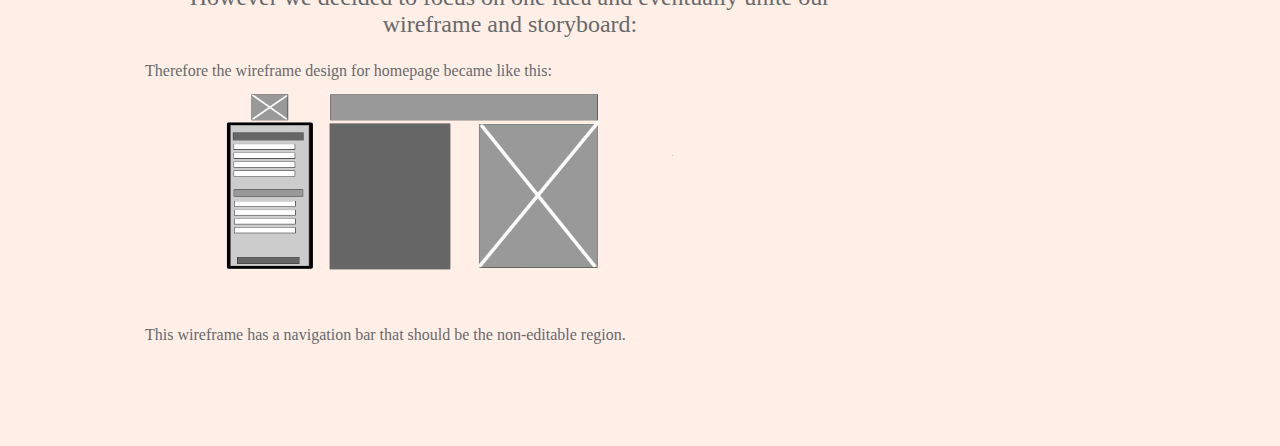
==== commit c2a275d0: "pl" ====
--- a/wireframe-to-prototype.html
+++ b/wireframe-to-prototype.html
@@ -102,34 +102,34 @@
   <table width="500" border="0" align="center" cellpadding="0" cellspacing="0" style="display: inline-table;">
     <!-- fwtable fwsrc="planningsite-buttons.png" fwpage="Page 1" fwbase="FWbuttons-planningsite.gif" fwstyle="Dreamweaver" fwdocid = "1319396795" fwnested="0" -->
     <tr>
-      <td><img src="images/spacer.gif" width="8" height="1" border="0" alt="" /></td>
-      <td><img src="images/spacer.gif" width="156" height="1" border="0" alt="" /></td>
-      <td><img src="images/spacer.gif" width="8" height="1" border="0" alt="" /></td>
-      <td><img src="images/spacer.gif" width="156" height="1" border="0" alt="" /></td>
-      <td><img src="images/spacer.gif" width="9" height="1" border="0" alt="" /></td>
-      <td><img src="images/spacer.gif" width="156" height="1" border="0" alt="" /></td>
-      <td><img src="images/spacer.gif" width="7" height="1" border="0" alt="" /></td>
-      <td><img src="images/spacer.gif" width="1" height="1" border="0" alt="" /></td>
+      <td><img src="./images/spacer.gif" width="8" height="1" border="0" alt="" /></td>
+      <td><img src="./images/spacer.gif" width="156" height="1" border="0" alt="" /></td>
+      <td><img src="./images/spacer.gif" width="8" height="1" border="0" alt="" /></td>
+      <td><img src="./images/spacer.gif" width="156" height="1" border="0" alt="" /></td>
+      <td><img src="./images/spacer.gif" width="9" height="1" border="0" alt="" /></td>
+      <td><img src="./images/spacer.gif" width="156" height="1" border="0" alt="" /></td>
+      <td><img src="./images/spacer.gif" width="7" height="1" border="0" alt="" /></td>
+      <td><img src="./images/spacer.gif" width="1" height="1" border="0" alt="" /></td>
     </tr>
     <tr>
       <td colspan="7"><img name="FWbuttonsplanningsite_r1_c1" src="images/FWbuttons-planningsite_r1_c1.gif" width="500" height="17" border="0" id="FWbuttonsplanningsite_r1_c1" alt="" /></td>
-      <td><img src="images/spacer.gif" width="1" height="17" border="0" alt="" /></td>
+      <td><img src="./images/spacer.gif" width="1" height="17" border="0" alt="" /></td>
     </tr>
     <tr>
       <td rowspan="2"><img name="FWbuttonsplanningsite_r2_c1" src="images/FWbuttons-planningsite_r2_c1.gif" width="8" height="73" border="0" id="FWbuttonsplanningsite_r2_c1" alt="" /></td>
-      <td><a href="index.html" onmouseout="MM_nbGroup('out');" onmouseover="MM_nbGroup('over','FWbuttonsplanningsite_r2_c2','www/CTD-Planning-Site-ZKwong/images/FWbuttons-planningsite_r2_c2_s2.gif','www/CTD-Planning-Site-ZKwong/images/FWbuttons-planningsite_r2_c2_s3.gif',1);" onclick="MM_nbGroup('down','navbar1','FWbuttonsplanningsite_r2_c2','www/CTD-Planning-Site-ZKwong/images/FWbuttons-planningsite_r2_c2_s3.gif',1);"><img name="FWbuttonsplanningsite_r2_c2" src="images/FWbuttons-planningsite_r2_c2.gif" width="156" height="55" border="0" id="FWbuttonsplanningsite_r2_c2" alt="" /></a></td>
+      <td><a href="index.html" onmouseout="MM_nbGroup('out');" onmouseover="MM_nbGroup('over','FWbuttonsplanningsite_r2_c2','images/FWbuttons-planningsite_r2_c2_s2.gif','images/FWbuttons-planningsite_r2_c2_s3.gif',1);" onclick="MM_nbGroup('down','navbar1','FWbuttonsplanningsite_r2_c2','images/FWbuttons-planningsite_r2_c2_s3.gif',1);"><img name="FWbuttonsplanningsite_r2_c2" src="images/FWbuttons-planningsite_r2_c2.gif" width="156" height="55" border="0" id="FWbuttonsplanningsite_r2_c2" alt="" /></a></td>
       <td rowspan="2"><img name="FWbuttonsplanningsite_r2_c3" src="images/FWbuttons-planningsite_r2_c3.gif" width="8" height="73" border="0" id="FWbuttonsplanningsite_r2_c3" alt="" /></td>
-      <td><a href="wireframe-to-prototype.html" onmouseout="MM_nbGroup('out');" onmouseover="MM_nbGroup('over','FWbuttonsplanningsite_r2_c4','www/CTD-Planning-Site-ZKwong/images/FWbuttons-planningsite_r2_c4_s2.gif','www/CTD-Planning-Site-ZKwong/images/FWbuttons-planningsite_r2_c4_s3.gif',1);" onclick="MM_nbGroup('down','navbar1','FWbuttonsplanningsite_r2_c4','www/CTD-Planning-Site-ZKwong/images/FWbuttons-planningsite_r2_c4_s3.gif',1);"><img name="FWbuttonsplanningsite_r2_c4" src="images/FWbuttons-planningsite_r2_c4.gif" width="156" height="55" border="0" id="FWbuttonsplanningsite_r2_c4" alt="" /></a></td>
+      <td><a href="wireframe-to-prototype.html" onmouseout="MM_nbGroup('out');" onmouseover="MM_nbGroup('over','FWbuttonsplanningsite_r2_c4','images/FWbuttons-planningsite_r2_c4_s2.gif','images/FWbuttons-planningsite_r2_c4_s3.gif',1);" onclick="MM_nbGroup('down','navbar1','FWbuttonsplanningsite_r2_c4','images/FWbuttons-planningsite_r2_c4_s3.gif',1);"><img name="FWbuttonsplanningsite_r2_c4" src="images/FWbuttons-planningsite_r2_c4.gif" width="156" height="55" border="0" id="FWbuttonsplanningsite_r2_c4" alt="" /></a></td>
       <td rowspan="2"><img name="FWbuttonsplanningsite_r2_c5" src="images/FWbuttons-planningsite_r2_c5.gif" width="9" height="73" border="0" id="FWbuttonsplanningsite_r2_c5" alt="" /></td>
-      <td><a href="javascript:;" onmouseout="MM_nbGroup('out');" onmouseover="MM_nbGroup('over','FWbuttonsplanningsite_r2_c6','www/CTD-Planning-Site-ZKwong/images/FWbuttons-planningsite_r2_c6_s2.gif','www/CTD-Planning-Site-ZKwong/images/FWbuttons-planningsite_r2_c6_s3.gif',1);" onclick="MM_nbGroup('down','navbar1','FWbuttonsplanningsite_r2_c6','www/CTD-Planning-Site-ZKwong/images/FWbuttons-planningsite_r2_c6_s3.gif',1);"><img name="FWbuttonsplanningsite_r2_c6" src="images/FWbuttons-planningsite_r2_c6.gif" width="156" height="55" border="0" id="FWbuttonsplanningsite_r2_c6" alt="" /></a></td>
+      <td><a href="javascript:;" onmouseout="MM_nbGroup('out');" onmouseover="MM_nbGroup('over','FWbuttonsplanningsite_r2_c6','images/FWbuttons-planningsite_r2_c6_s2.gif','images/FWbuttons-planningsite_r2_c6_s3.gif',1);" onclick="MM_nbGroup('down','navbar1','FWbuttonsplanningsite_r2_c6','images/FWbuttons-planningsite_r2_c6_s3.gif',1);"><img name="FWbuttonsplanningsite_r2_c6" src="images/FWbuttons-planningsite_r2_c6.gif" width="156" height="55" border="0" id="FWbuttonsplanningsite_r2_c6" alt="" /></a></td>
       <td rowspan="2"><img name="FWbuttonsplanningsite_r2_c7" src="images/FWbuttons-planningsite_r2_c7.gif" width="7" height="73" border="0" id="FWbuttonsplanningsite_r2_c7" alt="" /></td>
-      <td><img src="images/spacer.gif" width="1" height="55" border="0" alt="" /></td>
+      <td><img src="./images/spacer.gif" width="1" height="55" border="0" alt="" /></td>
     </tr>
     <tr>
       <td><img name="FWbuttonsplanningsite_r3_c2" src="images/FWbuttons-planningsite_r3_c2.gif" width="156" height="18" border="0" id="FWbuttonsplanningsite_r3_c2" alt="" /></td>
       <td><img name="FWbuttonsplanningsite_r3_c4" src="images/FWbuttons-planningsite_r3_c4.gif" width="156" height="18" border="0" id="FWbuttonsplanningsite_r3_c4" alt="" /></td>
       <td><img name="FWbuttonsplanningsite_r3_c6" src="images/FWbuttons-planningsite_r3_c6.gif" width="156" height="18" border="0" id="FWbuttonsplanningsite_r3_c6" alt="" /></td>
-      <td><img src="images/spacer.gif" width="1" height="18" border="0" alt="" /></td>
+      <td><img src="./images/spacer.gif" width="1" height="18" border="0" alt="" /></td>
     </tr>
   </table>
 </div>
@@ -143,8 +143,7 @@
 <center><p> Zoe Kwong </p></center>
     <p> First, we had to create a wireframe that shows the layout of our website. It doesn't have to be complicated because we can decorate it later when doing the storyboard. </p>
   <h2> Wireframe </h2>
-    <p> <b>Strength:</b> Simple and clear, shows and only shows the layout </p><p>&nbsp;
-    </p><p> <b>Weakness:</b> Ugly, does not show context </p><p>
+    <p> <b>Strength:</b> Simple and clear, shows and only shows the layout    </p><p> <b>Weakness:</b> Ugly, does not show context </p><p>
 
 <img src= "Wireframe.png" height="250" width="250"/>
 
@@ -168,7 +167,13 @@
 <h2> Dreamweaver </h2>
   <p> <b>Strength:</b> It has a 'split' function where you can view your html along with the visual.
   </p><p> <b>Weakness:</b> It is more time consuming in terms of placing the images and getting them in the right spots.</p>
-</font>
+  <center><font size=5><p>However we decided to focus on one idea and eventually unite our wireframe and storyboard:</p></font></center>
+  <p>Therefore the wireframe design for homepage became like this: <img src="Wireframe home.png" width="539" height="230" alt="hmwire" /></p>
+  <p>This wireframe has a navigation bar that should be the non-editable region.</p>
+  <p>&nbsp;</p>
+  <p>&nbsp;</p>
+  <p>&nbsp;</p>
+  </font>
 <!-- InstanceEndEditable --></div>
 </body>
 <!-- InstanceEnd --></html>
